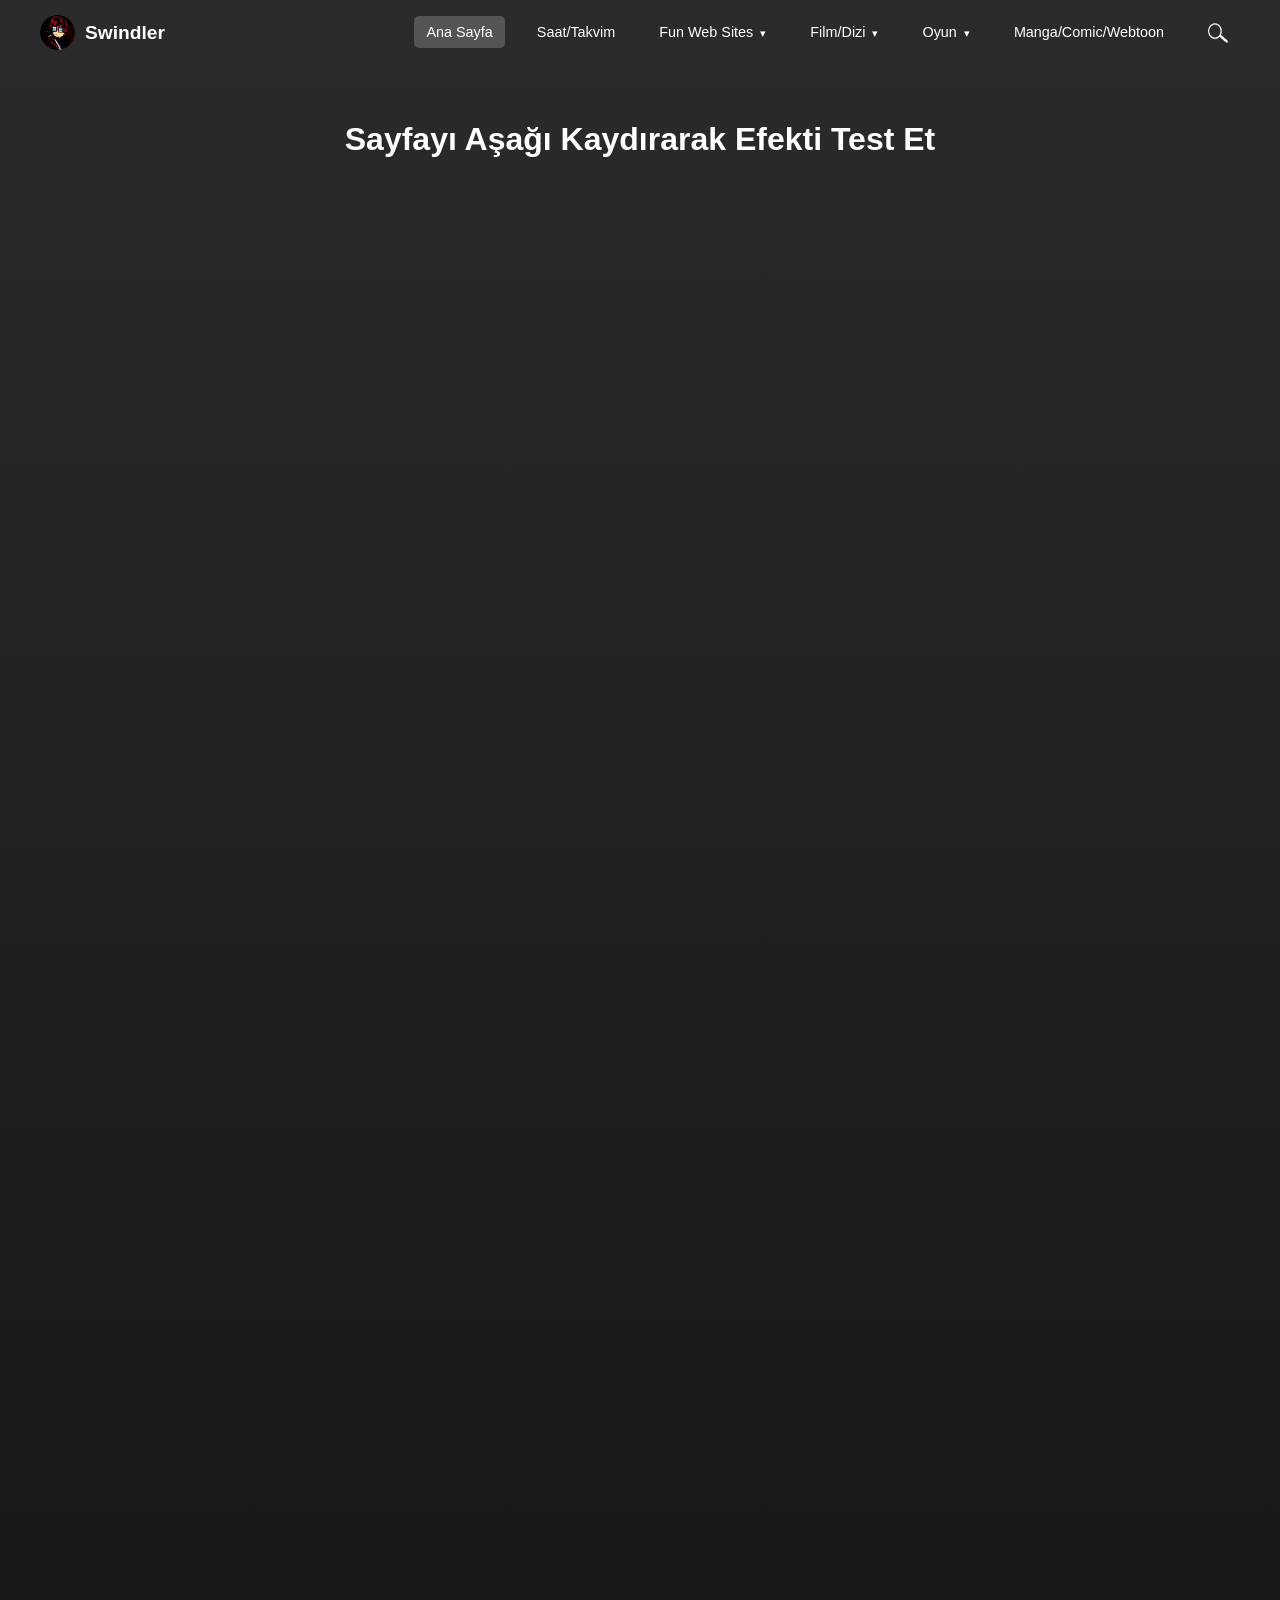
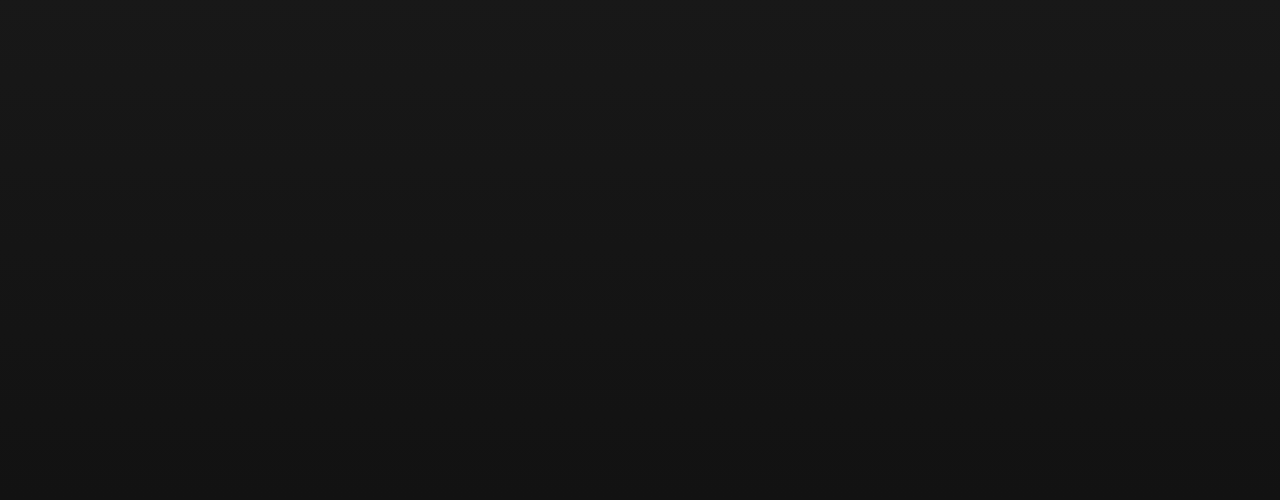
==== index.html @ 19fd2860 "Update index.html" ====
<!DOCTYPE html>
<html lang="tr">
<head>
    <meta charset="UTF-8">
    <meta name="viewport" content="width=device-width, initial-scale=1.0">
    <title>Swindler</title>
    <link rel="stylesheet" href="style.css">
</head>
<body>

    <header id="navbar">
      <div class="nav-left">
        <a href="index.html" class="logo-link">
          <img src="images/logo.png" alt="Swindler Logo" id="logo-img">
          <span class="logo-text">Swindler</span>
        </a>
      </div>
      
      <nav class="nav-right">
        <ul class="nav-links">
          <li><a href="index.html" class="active">Ana Sayfa</a></li>
          <li><a href="#">Saat/Takvim</a></li>
          <li><a href="#">Fun Web Sites <span class="arrow">&#9662;</span></a></li>
          <li><a href="#">Film/Dizi <span class="arrow">&#9662;</span></a></li>
          <li><a href="oyun.html">Oyun <span class="arrow">&#9662;</span></a></li>
          <li><a href="#">Manga/Comic/Webtoon</a></li>
          <li>
              <a href="#" class="search-icon">
                <img src="images/search.png" alt="Arama" class="search-img">
              </a>
          </li>
        </ul>
      </nav>
    </header>

    <div class="test-content">
      <h1>Sayfayı Aşağı Kaydırarak Efekti Test Et</h1>
    </div>

    <script src="script.js"></script>
</body>
</html>
---- style.css ----
/* Genel Sıfırlama */
body, html {
  margin: 0;
  padding: 0;
  font-family: Roboto, 'Segoe UI', Tahoma, Geneva, Verdana, sans-serif;
  background-color: #121212; /* Geçici arka plan rengi */
}

/* Navbar Temel Özellikleri (Saydam Hali) */
#navbar {
  position: fixed;
  top: 0;
  width: 100%;
  display: flex;
  justify-content: space-between;
  align-items: center;
  padding: 15px 40px;
  box-sizing: border-box;
  transition: background-color 0.3s ease, box-shadow 0.3s ease, padding 0.3s ease;
  z-index: 1000;
  background-color: transparent;
}

/* Kaydırıldığında Navbar'ın Alacağı Özellikler (Beyaz Hali) */
#navbar.scrolled {
  background-color: #ffffff;
  box-shadow: 0 2px 10px rgba(0,0,0,0.1);
  padding: 10px 40px; /* Kaydırınca biraz küçülme efekti */
}

/* Sol Kısım (Logo ve İsim) */
.nav-left .logo-link {
  display: flex;
  align-items: center;
  text-decoration: none;
  color: white; 
  transition: color 0.3s ease;
}

/* Kaydırılınca isim rengini siyah yap */
#navbar.scrolled .nav-left .logo-link {
  color: #000;
}

.logo-link img {
  width: 35px;
  height: 35px;
  border-radius: 50%;
  margin-right: 10px;
  object-fit: cover;
}

.logo-text {
  font-weight: bold;
  font-size: 1.2rem;
}

/* Sağ Kısım (Linkler) */
.nav-links {
  list-style: none;
  margin: 0;
  padding: 0;
  display: flex;
  align-items: center;
  gap: 20px;
}

.nav-links li a {
  text-decoration: none;
  color: white; 
  font-size: 0.9rem;
  font-weight: 500;
  transition: all 0.3s ease;
  padding: 8px 12px;
  border-radius: 5px;
}

/* Açılır menü oklarının boyutu */
.nav-links .arrow {
  font-size: 0.7rem;
  margin-left: 3px;
}

/* Kaydırılınca link metinlerini siyah yap */
#navbar.scrolled .nav-links li a {
  color: #333;
}

/* Aktif Sayfa (Ana Sayfa) Buton Tasarımı */
.nav-links li a.active {
  background-color: rgba(255, 255, 255, 0.2);
}

/* Navbar beyazken Aktif Sayfa siyah olsun (Görselindeki gibi) */
#navbar.scrolled .nav-links li a.active {
  background-color: #222;
  color: white;
}

/* Hover (Üzerine Gelme) Efektleri */
.nav-links li a:hover:not(.active) {
  background-color: rgba(255, 255, 255, 0.1);
}

#navbar.scrolled .nav-links li a:hover:not(.active) {
  background-color: #f0f0f0;
}

/* Kaydırmayı test etmek için geçici div stili */
.test-content {
  height: 2000px;
  background-image: linear-gradient(to bottom, #2b2b2b, #121212);
  padding-top: 100px;
  color: white;
  text-align: center;
}

/* Arama İkonu Resmi İçin Boyutlandırma */
.search-img {
  width: 20px; /* İkonun boyutunu buradan küçültüp büyütebilirsin */
  height: 20px;
  vertical-align: middle;
  transition: filter 0.3s ease;
}

/* ÖNEMLİ NOT: Eğer eklediğin search.png beyaz renkliyse, 
sayfayı aşağı kaydırdığında arka plan beyaz olacağı için ikon görünmez olur. 
Bu kod, navbar beyazlaştığında ikonun rengini tersine çevirip (siyah yapıp) görünmesini sağlar. */
#navbar.scrolled .search-img {
  filter: invert(1); 
}
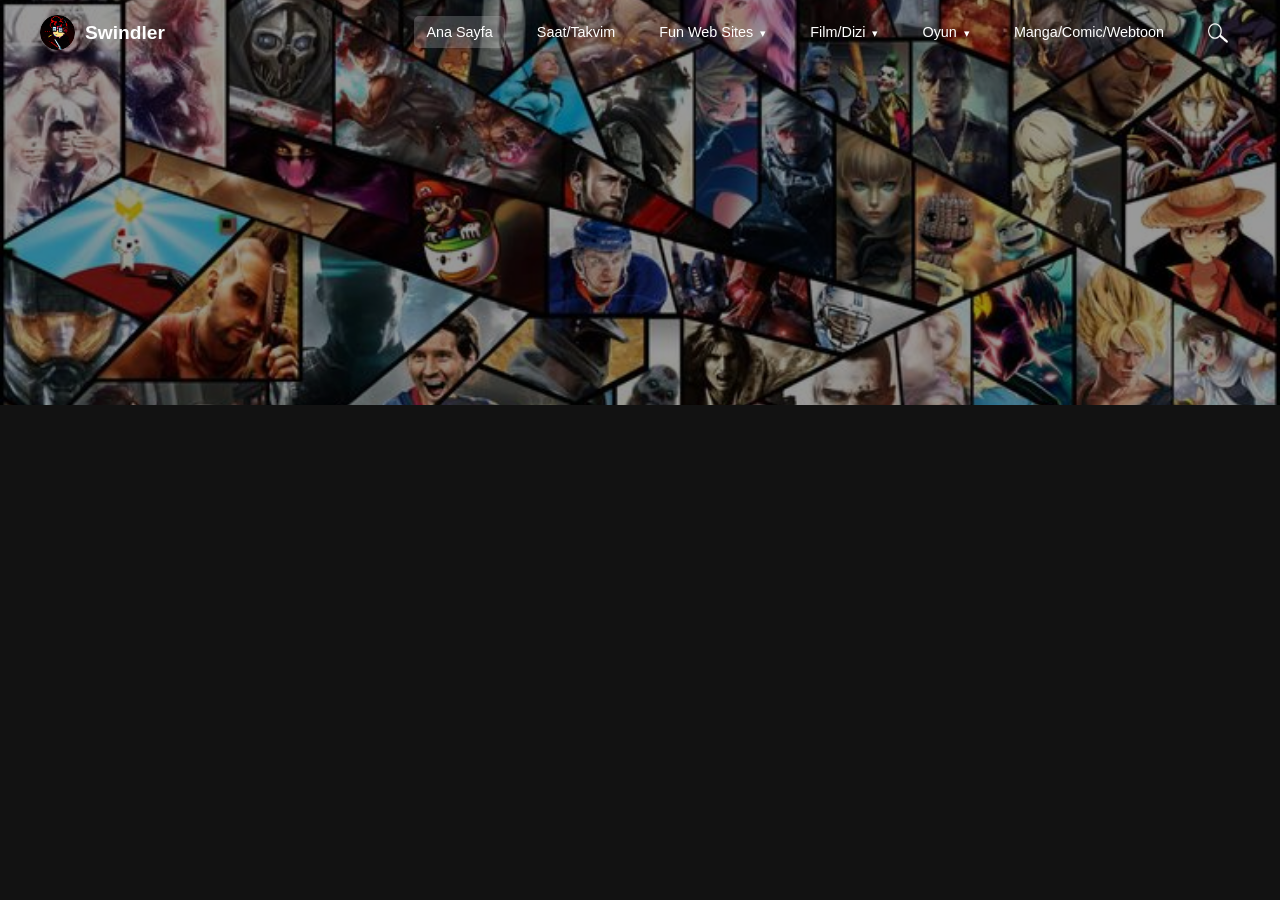
==== commit 5d6a3e2b: "Update index.html" ====
--- a/index.html
+++ b/index.html
@@ -33,10 +33,14 @@
       </nav>
     </header>
 
-    <div class="test-content">
-      <h1>Sayfayı Aşağı Kaydırarak Efekti Test Et</h1>
-    </div>
+    <section class="hero-section">
+      <div class="hero-overlay">
+        </div>
+    </section>
+
+    <main class="main-content">
+      </main>
 
     <script src="script.js"></script>
 </body>
-</html>
+</html>
--- a/style.css
+++ b/style.css
@@ -2,8 +2,9 @@
 body, html {
   margin: 0;
   padding: 0;
-  font-family: Roboto, 'Segoe UI', Tahoma, Geneva, Verdana, sans-serif;
-  background-color: #121212; /* Geçici arka plan rengi */
+  font-family: 'Segoe UI', Tahoma, Geneva, Verdana, sans-serif;
+  background-color: #121212; /* Sitenin ana koyu arka planı */
+  color: white;
 }
 
 /* Navbar Temel Özellikleri (Saydam Hali) */
@@ -25,7 +26,7 @@
 #navbar.scrolled {
   background-color: #ffffff;
   box-shadow: 0 2px 10px rgba(0,0,0,0.1);
-  padding: 10px 40px; /* Kaydırınca biraz küçülme efekti */
+  padding: 10px 40px;
 }
 
 /* Sol Kısım (Logo ve İsim) */
@@ -37,7 +38,6 @@
   transition: color 0.3s ease;
 }
 
-/* Kaydırılınca isim rengini siyah yap */
 #navbar.scrolled .nav-left .logo-link {
   color: #000;
 }
@@ -75,29 +75,26 @@
   border-radius: 5px;
 }
 
-/* Açılır menü oklarının boyutu */
 .nav-links .arrow {
   font-size: 0.7rem;
   margin-left: 3px;
 }
 
-/* Kaydırılınca link metinlerini siyah yap */
 #navbar.scrolled .nav-links li a {
   color: #333;
 }
 
-/* Aktif Sayfa (Ana Sayfa) Buton Tasarımı */
+/* Aktif Sayfa Buton Tasarımı */
 .nav-links li a.active {
   background-color: rgba(255, 255, 255, 0.2);
 }
 
-/* Navbar beyazken Aktif Sayfa siyah olsun (Görselindeki gibi) */
 #navbar.scrolled .nav-links li a.active {
   background-color: #222;
   color: white;
 }
 
-/* Hover (Üzerine Gelme) Efektleri */
+/* Hover Efektleri */
 .nav-links li a:hover:not(.active) {
   background-color: rgba(255, 255, 255, 0.1);
 }
@@ -106,26 +103,63 @@
   background-color: #f0f0f0;
 }
 
-/* Kaydırmayı test etmek için geçici div stili */
-.test-content {
-  height: 2000px;
-  background-image: linear-gradient(to bottom, #2b2b2b, #121212);
-  padding-top: 100px;
-  color: white;
-  text-align: center;
-}
-
-/* Arama İkonu Resmi İçin Boyutlandırma */
+/* Arama İkonu Resmi */
 .search-img {
-  width: 20px; /* İkonun boyutunu buradan küçültüp büyütebilirsin */
+  width: 20px;
   height: 20px;
   vertical-align: middle;
   transition: filter 0.3s ease;
 }
 
-/* ÖNEMLİ NOT: Eğer eklediğin search.png beyaz renkliyse, 
-sayfayı aşağı kaydırdığında arka plan beyaz olacağı için ikon görünmez olur. 
-Bu kod, navbar beyazlaştığında ikonun rengini tersine çevirip (siyah yapıp) görünmesini sağlar. */
 #navbar.scrolled .search-img {
   filter: invert(1); 
+}
+
+/* ==========================================================================
+   YENİ YAPI: İKİ BÖLÜMLÜ SAYFA DÜZENİ (BANNER & İÇERİK)
+   ========================================================================== */
+
+/* 1. KISIM: Üst Arka Plan Resim Alanı (Hero Banner) */
+.hero-section {
+  height: 45vh; /* Ekran yüksekliğinin %45'ini kaplar */
+  min-height: 300px;
+  background-image: url('images/anasayfabg.png'); /* Ana sayfa için arka plan resmi */
+  background-size: cover;
+  background-position: center;
+  background-repeat: no-repeat;
+  position: relative;
+}
+
+/* Oyun sayfasına özel farklı resim göstermek için */
+.oyun-hero {
+  background-image: url('images/anasayfabg.png'); 
+}
+
+/* Resmin üzerindeki başlıkların okunabilmesi için koyuluk katmanı */
+.hero-overlay {
+  position: absolute;
+  top: 0;
+  left: 0;
+  width: 100%;
+  height: 100%;
+  background-color: rgba(0, 0, 0, 0.4); 
+  display: flex;
+  align-items: center;
+  justify-content: center;
+}
+
+.hero-overlay h1 {
+  font-size: 2.8rem;
+  color: white;
+  margin: 0;
+  text-shadow: 2px 2px 10px rgba(0,0,0,0.8);
+}
+
+/* 2. KISIM: Alt İçerik Alanı */
+.main-content {
+  padding: 50px 20px;
+  max-width: 1200px;
+  margin: 0 auto;
+  /* height (yükseklik) değeri vermedik; eleman eklendikçe otomatik uzayacak */
+  box-sizing: border-box;
 }
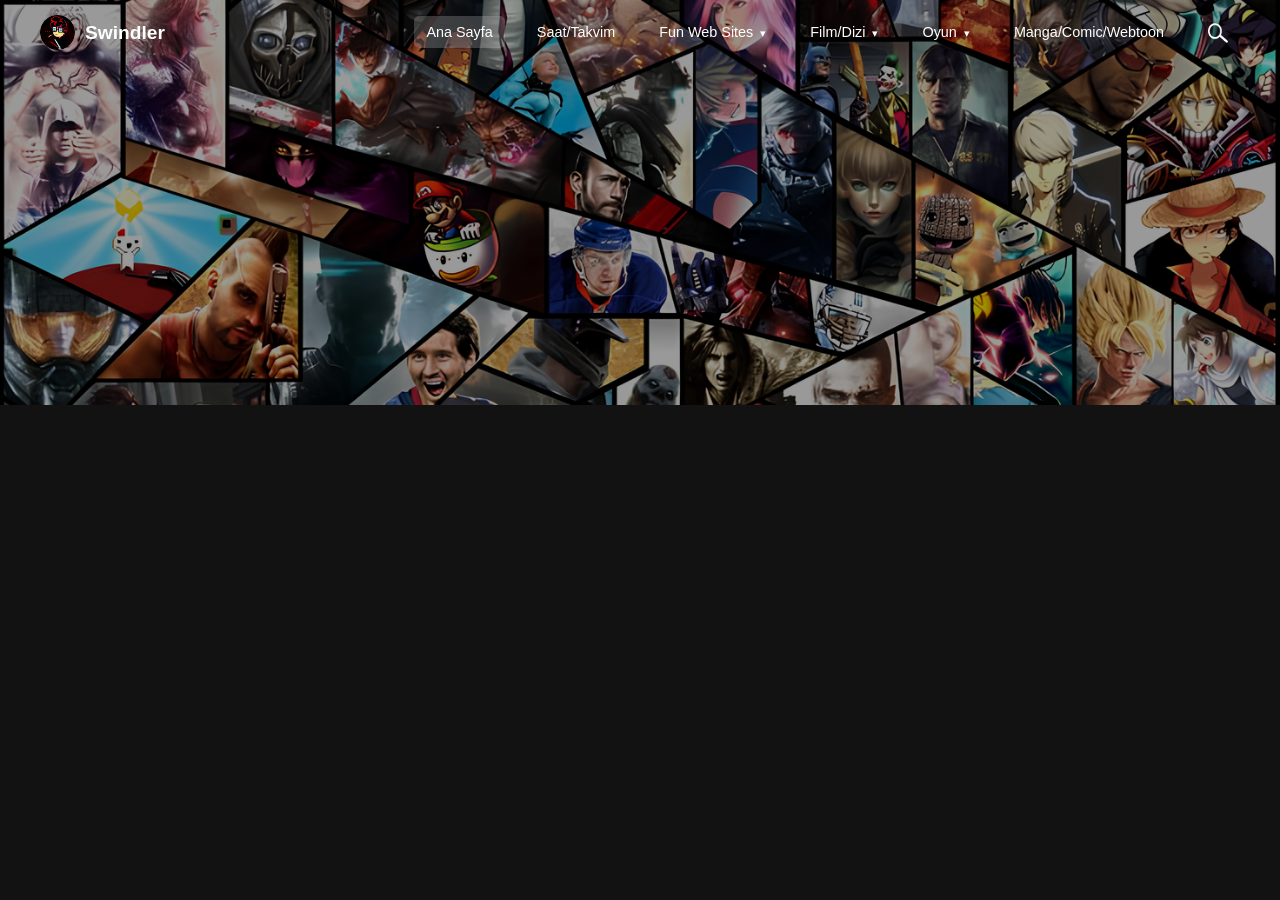
==== commit 1eca0355: "Update index.html" ====
--- a/index.html
+++ b/index.html
@@ -22,7 +22,12 @@
           <li><a href="#">Saat/Takvim</a></li>
           <li><a href="#">Fun Web Sites <span class="arrow">&#9662;</span></a></li>
           <li><a href="#">Film/Dizi <span class="arrow">&#9662;</span></a></li>
-          <li><a href="oyun.html">Oyun <span class="arrow">&#9662;</span></a></li>
+          <li class="dropdown">
+ 	    <a href="#">Oyun <span class="arrow">&#9662;</span></a>
+            <ul class="dropdown-menu">
+              <li><a href="oyun.html">Oyunlar</a></li>
+   	      </ul>
+	  </li>
           <li><a href="#">Manga/Comic/Webtoon</a></li>
           <li>
               <a href="#" class="search-icon">
--- a/style.css
+++ b/style.css
@@ -162,4 +162,79 @@
   margin: 0 auto;
   /* height (yükseklik) değeri vermedik; eleman eklendikçe otomatik uzayacak */
   box-sizing: border-box;
+}
+
+/* ==========================================================================
+   AÇILIR MENÜ (DROPDOWN) TASARIMI
+   ========================================================================== */
+
+/* Tetikleyici Liste Elemanı */
+.dropdown {
+  position: relative;
+}
+
+/* Alt Menü Kutusu (Genel Durum - Saydam Navbar İçi) */
+.dropdown-menu {
+  position: absolute;
+  top: 100%;
+  left: 50%;
+  transform: translateX(-50%) translateY(10px); /* Hafif aşağıdan başlama efekti */
+  background-color: #1a1a1a;
+  min-width: 150px;
+  list-style: none;
+  padding: 8px 0;
+  margin: 0;
+  border-radius: 8px;
+  box-shadow: 0 10px 25px rgba(0, 0, 0, 0.5);
+  opacity: 0;
+  visibility: hidden;
+  transition: opacity 0.3s ease, transform 0.3s ease, visibility 0.3s ease;
+  display: flex;
+  flex-direction: column;
+  gap: 2px;
+}
+
+/* Sayfa Aşağı Kaydırıldığında Alt Menü Kutusu (Beyaz Navbar İçi) */
+#navbar.scrolled .dropdown-menu {
+  background-color: #ffffff;
+  box-shadow: 0 10px 25px rgba(0, 0, 0, 0.1);
+  border: 1px solid #eaeaea;
+}
+
+/* Mouse Üzerine Geldiğinde Menüyü Göster */
+.dropdown:hover .dropdown-menu {
+  opacity: 1;
+  visibility: visible;
+  transform: translateX(-50%) translateY(0); /* Kendi orijinal konumuna gelme efekti */
+}
+
+/* Alt Menü İçindeki Linklerin Şekillendirilmesi */
+.nav-links .dropdown-menu li {
+  width: 100%;
+}
+
+.nav-links .dropdown-menu li a {
+  display: block;
+  text-align: center;
+  padding: 10px 15px;
+  font-size: 0.85rem;
+  border-radius: 4px;
+  color: white !important; /* Arka plan koyuyken yazılar beyaz */
+  background-color: transparent !important;
+}
+
+/* Beyaz Navbar Aktifken Alt Menü Link Renkleri */
+#navbar.scrolled .nav-links .dropdown-menu li a {
+  color: #333 !important; /* Arka plan beyazken yazılar koyu gri */
+}
+
+/* Alt Menü İçindeki Linklerin Hover (Üzerine Gelme) Durumu */
+.nav-links .dropdown-menu li a:hover {
+  background-color: rgba(255, 255, 255, 0.1) !important;
+  color: white !important;
+}
+
+#navbar.scrolled .nav-links .dropdown-menu li a:hover {
+  background-color: #f5f5f5 !important;
+  color: #000 !important;
 }
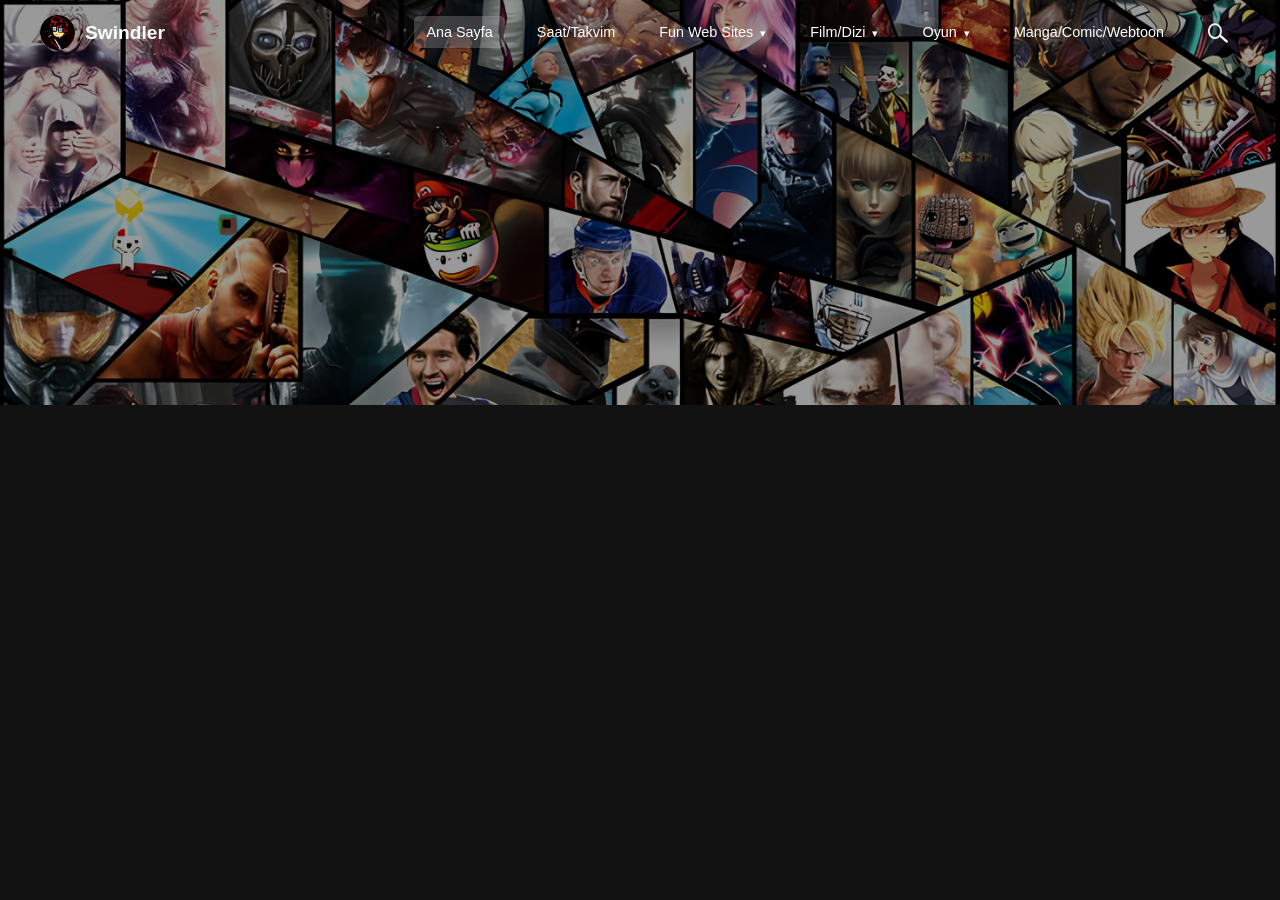
==== commit bd36e339: "Update index.html" ====
--- a/index.html
+++ b/index.html
@@ -23,9 +23,9 @@
           <li><a href="#">Fun Web Sites <span class="arrow">&#9662;</span></a></li>
           <li><a href="#">Film/Dizi <span class="arrow">&#9662;</span></a></li>
           <li class="dropdown">
- 	    <a href="#">Oyun <span class="arrow">&#9662;</span></a>
+ 	    <a href="oyun.html">Oyun <span class="arrow">&#9662;</span></a>
             <ul class="dropdown-menu">
-              <li><a href="oyun.html">Oyunlar</a></li>
+              <li><a href="oyun/oyunlar.html">Oyunlar</a></li>
    	      </ul>
 	  </li>
           <li><a href="#">Manga/Comic/Webtoon</a></li>
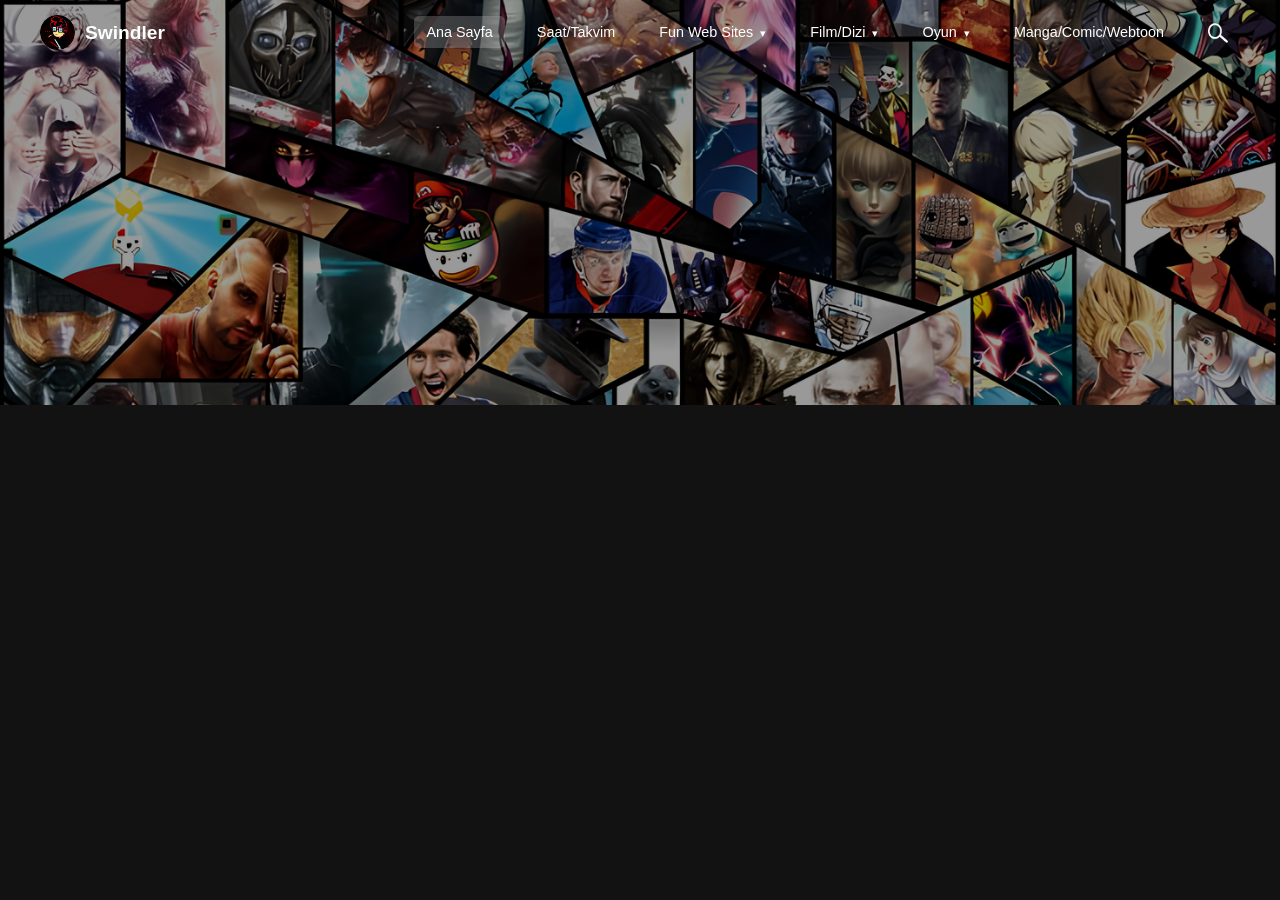
==== commit 686a862a: "Update index.html" ====
--- a/index.html
+++ b/index.html
@@ -1,10 +1,12 @@
 <!DOCTYPE html>
 <html lang="tr">
 <head>
-    <meta charset="UTF-8">
-    <meta name="viewport" content="width=device-width, initial-scale=1.0">
-    <title>Swindler</title>
-    <link rel="stylesheet" href="style.css">
+  <meta charset="UTF-8">
+  <title>Swindler10 | Oyun</title>
+  
+  <link rel="icon" href="images/logo.png" type="image/png">
+  
+  <link rel="stylesheet" href="style.css">
 </head>
 <body>
 
@@ -38,9 +40,9 @@
       </nav>
     </header>
 
-    <section class="hero-section">
-      <div class="hero-overlay">
-        </div>
+    <section class="hero-section" style="background-image: url('images/anasayfabg.png');">
+       <div class="hero-overlay">
+       </div>
     </section>
 
     <main class="main-content">
--- a/style.css
+++ b/style.css
@@ -119,39 +119,69 @@
    YENİ YAPI: İKİ BÖLÜMLÜ SAYFA DÜZENİ (BANNER & İÇERİK)
    ========================================================================== */
 
-/* 1. KISIM: Üst Arka Plan Resim Alanı (Hero Banner) */
+/* 1. KISIM: Üst Arka Plan Ortak Ayarları */
 .hero-section {
-  height: 45vh; /* Ekran yüksekliğinin %45'ini kaplar */
-  min-height: 300px;
-  background-image: url('images/anasayfabg.png'); /* Ana sayfa için arka plan resmi */
+  min-height: 45vh; /* İçerik yoksa eski boyutunda sabit kalır */
   background-size: cover;
   background-position: center;
   background-repeat: no-repeat;
   position: relative;
-}
-
-/* Oyun sayfasına özel farklı resim göstermek için */
-.oyun-hero {
-  background-image: url('images/anasayfabg.png'); 
-}
-
-/* Resmin üzerindeki başlıkların okunabilmesi için koyuluk katmanı */
+  display: flex; 
+  /* Arka plan resmi yüklenene kadar veya resim bulunamazsa 
+     arkası boş kalmasın diye varsayılan koyu bir renk bırakabilirsin: */
+  background-color: #1a1a1a; 
+}
+
+/* ==========================================================================
+   SAYFALARA ÖZEL BANNER GÖRSELLERİ
+   ========================================================================== */
+
+
+/* .hero-overlay alanını bu şekilde güncelleyin */
 .hero-overlay {
-  position: absolute;
-  top: 0;
-  left: 0;
   width: 100%;
-  height: 100%;
+  min-height: 45vh;
   background-color: rgba(0, 0, 0, 0.4); 
-  display: flex;
+  
+  display: flex;
+  flex-direction: column; 
   align-items: center;
   justify-content: center;
-}
-
-.hero-overlay h1 {
+  text-align: center;
+  
+  padding: 120px 20px 40px 20px; 
+  box-sizing: border-box;
+}
+
+/* YENİ VE KESİN ÇÖZÜM: Yazıları içine alacak özel güvenli alan */
+.hero-text-container {
+  width: 100%;
+  max-width: 800px; /* Yazının satır genişliği en fazla bu kadar olabilir, sonra aşağı iner */
+  margin: 0 auto;
+  display: block; /* Flex yapısını kırıp normal blok düzenine geçirir */
+  box-sizing: border-box;
+  
+  /* Taşmayı engelleyen kesin komutlar */
+  white-space: normal !important; 
+  word-wrap: break-word !important;
+  overflow-wrap: break-word !important;
+  word-break: break-word !important; 
+}
+
+/* Bu alanın içindeki tüm yazı elementleri alt satıra geçmeye zorlanır */
+.hero-text-container h1, 
+.hero-text-container p, 
+.hero-text-container span {
+  display: block;
+  width: 100%;
+  margin: 10px 0;
+  white-space: normal !important;
+  overflow-wrap: break-word !important;
+}
+
+.hero-text-container h1 {
   font-size: 2.8rem;
   color: white;
-  margin: 0;
   text-shadow: 2px 2px 10px rgba(0,0,0,0.8);
 }
 
@@ -237,4 +267,339 @@
 #navbar.scrolled .nav-links .dropdown-menu li a:hover {
   background-color: #f5f5f5 !important;
   color: #000 !important;
+}
+
+/* ==========================================================================
+   BANNER İÇİ ÜÇLÜ MARKA VE OYUN KOLU DÜZENİ
+   ========================================================================== */
+
+/* Üç elemanı yan yana dizen ve ekrana sığmayınca alt satıra geçiren ana kutu */
+.brand-showcase-container {
+  display: flex;
+  justify-content: center;
+  align-items: center;
+  gap: 80px; /* Elemanların arasındaki yatay mesafe */
+  width: 100%;
+  max-width: 1100px;
+  flex-wrap: wrap; /* Küçük ekranlarda otomatik alt alta inerler, sağa taşmazlar */
+  margin: 0 auto;
+}
+
+/* Her bir logonun / kolun ortak özellikleri ve hover geçiş yumuşaklığı */
+.brand-item {
+  display: flex;
+  justify-content: center;
+  align-items: center;
+  transition: transform 0.4s cubic-bezier(0.175, 0.885, 0.32, 1.275); /* Yaylanma efekti */
+  text-decoration: none;
+}
+
+/* Steam ve Epic Görsellerinin Boyut Ayarları */
+.steam-item img, 
+.epic-item img {
+  width: 120px;   /* Logoların büyüklüğü */
+  height: 120px;
+  object-fit: contain;
+  filter: drop-shadow(0 10px 15px rgba(0, 0, 0, 0.6)); /* Arka plana gölge efekti */
+}
+
+/* Mouse Üzerine Geldiğinde Logoların Büyüme Efekti */
+.steam-item:hover, 
+.epic-item:hover {
+  transform: scale(1.18); /* %18 oranında büyür */
+}
+
+/* ==========================================================================
+   SENİN YAZDIĞIN OYUN KOLU (GAMEPAD) TASARIM KODLARI
+   ========================================================================== */
+.brand-item .ana {
+  cursor: pointer;
+  display: flex;
+  position: relative;
+  width: 332.5px;
+  height: 150px;
+  border-radius: 200px;
+  transform: scale(1); /* Sayfa içi çakışmayı önlemek için ana boyutu 1 yaptık */
+  transition: transform 0.4s cubic-bezier(0.175, 0.885, 0.32, 1.275);
+}
+
+/* Mouse kola geldiğinde tetiklenecek büyüme */
+.controller-item:hover .ana {
+  transform: scale(1.12); /* Diğer logolarla dengeli büyümesi için ideal oran */
+}
+
+.dıs1 {
+  background-color: red;
+  border-radius: 200px;
+  width: 150px;
+  height: 150px;
+  box-shadow: 15px 2px 3px black;
+  z-index: 2;
+}
+
+.dıs2 {
+  background-color: red;
+  border-radius: 200px;
+  width: 150px;
+  height: 150px;
+  margin-left: 20px;
+  box-shadow: 15px 2px 3px black;
+  z-index: 2;
+}
+
+.dıs3 {
+  position: absolute;
+  background-color: red;
+  width: 170px;
+  height: 120px;
+  left: 75px;
+  box-shadow: 0 5px 3px black;
+  z-index: 1;
+}
+
+.dıs4 {
+  position: absolute;
+  background-color: red;
+  width: 170px;
+  height: 120px;
+  left: 75px;
+  z-index: 2;
+}
+
+.iç1 {
+  position: absolute;
+  background-color: black;
+  border-radius: 200px;
+  width: 125px;
+  height: 125px;
+  z-index: 3;
+  margin-left: 10px;
+  top: 12.5px;
+  box-shadow: 0 0 10px black;
+}
+
+.iç2 {
+  position: absolute;
+  background-color: black;
+  border-radius: 200px;
+  width: 125px;
+  height: 125px;
+  z-index: 3;
+  margin-left: 175px;
+  top: 12.5px;
+  box-shadow: 0 0 15px black;
+}
+
+.iç3 {
+  position: absolute;
+  background-color: black;
+  width: 155px;
+  height: 95px;
+  left: 75px;
+  box-shadow: 0 0 15px black;
+  z-index: 3;
+  top: 12.5px;
+}
+
+.tuş1 {
+  position: absolute;
+  background-color: red;
+  border-radius: 7px;
+  width: 22px;
+  height: 70px;
+  left: 58px;
+  box-shadow: 5px 2px 8px red;
+  z-index: 4;
+  top: 40px;
+}
+
+.tuş2 {
+  position: absolute;
+  background-color: red;
+  border-radius: 10px;
+  width: 65px;
+  height: 25px;
+  left: 37px;
+  box-shadow: 5px 2px 8px red;
+  z-index: 4;
+  top: 62.5px;
+}
+
+.tuş3 {
+  position: absolute;
+  background-color: red;
+  border-radius: 7px;
+  width: 22px;
+  height: 70px;
+  left: 58px;
+  box-shadow: 4px 2px 8px black;
+  z-index: 5;
+  top: 40px;
+}
+
+.tuş4 {
+  position: absolute;
+  background-color: red;
+  border-radius: 10px;
+  width: 65px;
+  height: 25px;
+  left: 37px;
+  box-shadow: 4px 2px 8px black;
+  z-index: 5;
+  top: 62.5px;
+}
+
+.tuş5 {
+  position: absolute;
+  background-color: red;
+  border-radius: 7px;
+  width: 22px;
+  height: 70px;
+  left: 58px;
+  z-index: 6;
+  top: 40px;
+}
+
+.button1 {
+  position: absolute;
+  background-color: red;
+  border-radius: 200px;
+  width: 25px;
+  height: 25px;
+  left: 223px;
+  box-shadow: 5px 2px 8px red;
+  z-index: 4;
+  top: 37.5px;
+}
+
+.button11 {
+  position: absolute;
+  background-color: red;
+  border-radius: 200px;
+  width: 25px;
+  height: 25px;
+  left: 223px;
+  box-shadow: 4px 2px 8px black;
+  z-index: 5;
+  top: 37.5px;
+}
+
+.button2 {
+  position: absolute;
+  background-color: red;
+  border-radius: 200px;
+  width: 25px;
+  height: 25px;
+  left: 223px;
+  box-shadow: 5px 2px 8px red;
+  z-index: 4;
+  top: 87.5px;
+}
+
+.button21 {
+  position: absolute;
+  background-color: red;
+  border-radius: 200px;
+  width: 25px;
+  height: 25px;
+  left: 223px;
+  box-shadow: 4px 2px 8px black;
+  z-index: 5;
+  top: 87.5px;
+}
+
+.button3 {
+  position: absolute;
+  background-color: red;
+  border-radius: 200px;
+  width: 25px;
+  height: 25px;
+  left: 198px;
+  box-shadow: 5px 2px 8px red;
+  z-index: 4;
+  top: 62.5px;
+}
+
+.button31 {
+  position: absolute;
+  background-color: red;
+  border-radius: 200px;
+  width: 25px;
+  height: 25px;
+  left: 198px;
+  box-shadow: 4px 2px 8px black;
+  z-index: 5;
+  top: 62.5px;
+}
+
+.button4 {
+  position: absolute;
+  background-color: red;
+  border-radius: 200px;
+  width: 25px;
+  height: 25px;
+  left: 248px;
+  box-shadow: 5px 2px 8px red;
+  z-index: 4;
+  top: 62.5px;
+}
+
+.button41 {
+  position: absolute;
+  background-color: red;
+  border-radius: 200px;
+  width: 25px;
+  height: 25px;
+  left: 248px;
+  box-shadow: 4px 2px 8px black;
+  z-index: 5;
+  top: 62.5px;
+}
+
+.orta1 {
+  position: absolute;
+  background-color: red;
+  border-radius: 5px;
+  width: 28px;
+  height: 10px;
+  left: 119px;
+  box-shadow: 4px 2px 8px red;
+  z-index: 4;
+  top: 42px;
+}
+
+.orta11 {
+  position: absolute;
+  background-color: red;
+  border-radius: 5px;
+  width: 28px;
+  height: 10px;
+  left: 119px;
+  box-shadow: 3px 2px 8px black;
+  z-index: 5;
+  top: 42px;
+}
+
+.orta2 {
+  position: absolute;
+  background-color: red;
+  border-radius: 5px;
+  width: 28px;
+  height: 10px;
+  left: 158px;
+  box-shadow: 4px 2px 8px red;
+  z-index: 4;
+  top: 42px;
+}
+
+.orta21 {
+  position: absolute;
+  background-color: red;
+  border-radius: 5px;
+  width: 28px;
+  height: 10px;
+  left: 158px;
+  box-shadow: 3px 2px 8px black;
+  z-index: 5;
+  top: 42px;
 }
